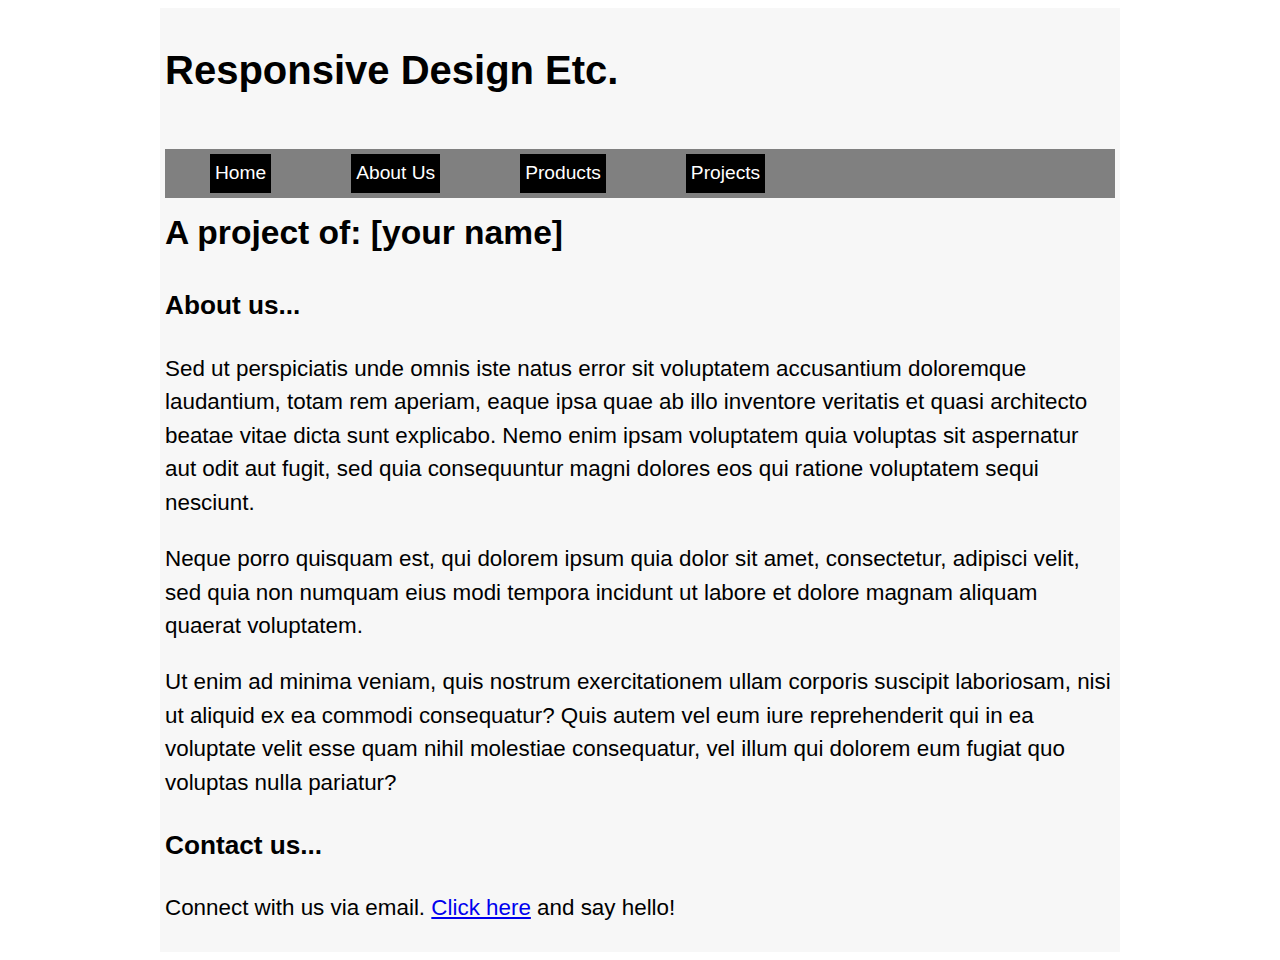
==== RWD/index.html @ fa63c797 "lesson 3 update" ====
<!DOCTYPE html>

<html>

<head>

<meta charset="UTF-8">

<title>Responsive Design Etc.</title>

<link href="style.css" rel="stylesheet" type="text/css">

<meta name="viewport" content="width=device-width, initial-scale=1">

</head>

<body>

<article>

<h1>Responsive Design Etc.</h1>

<ul id="navbar">

<li><a href="index.html" title="Home">Home</a></li>

<li><a href="#about_us" title="About Us">About Us</a></li>

<li><a href="" title="Contact">Products</a>

<ul>

<li><a href="table.html">Products 1</a></li>

<li><a href="table_800.jpg">Product 2</a></li>

<li><a href="https://images.google.com" target="_blank">Product 3</a></li>

</ul>

<li><a href="portfolio.html" title="Projects">Projects</a>

<ul>

<li><a href="#">Project 1: Scaled Photo</a></li>

<li><a href="#">Project 2: TBA</a></li>

<li><a href="#">Project 3: TBA</a></li>

<li><a href="#">Project 4: TBA</a></li>

<li><a href="#">Project 5: TBA</a></li>

<li><a href="#">Project 6: TBA</a></li>

<li><a href="#">Project 7: TBA</a></li>

</ul>

</ul>

<h2>A project of: [your name]</h2>

<!-- All the HTML from here down is simply placeholder text that you can edit and replace with your own bio information, or leave as is – your call -->

<h3 id="about_us">About us...</h3>

<p>Sed ut perspiciatis unde omnis iste natus error sit voluptatem accusantium doloremque laudantium, totam rem aperiam, eaque ipsa quae ab illo inventore veritatis et quasi architecto beatae vitae dicta sunt explicabo. Nemo enim ipsam voluptatem quia voluptas sit aspernatur aut odit aut fugit, sed quia consequuntur magni dolores eos qui ratione voluptatem sequi nesciunt. </p>

<p>Neque porro quisquam est, qui dolorem ipsum quia dolor sit amet, consectetur, adipisci velit, sed quia non numquam eius modi tempora incidunt ut labore et dolore magnam aliquam quaerat voluptatem.</p>

<p>Ut enim ad minima veniam, quis nostrum exercitationem ullam corporis suscipit laboriosam, nisi ut aliquid ex ea commodi consequatur? Quis autem vel eum iure reprehenderit qui in ea voluptate velit esse quam nihil molestiae consequatur, vel illum qui dolorem eum fugiat quo voluptas nulla pariatur?</p>

<h3 id="contact_us">Contact us...</h3>
<p>Connect with us via email. <a href="mailto:purchasingtoolpak@gmail.com?Subject=Hello%20David!">Click here</a> and say hello!</p>
</article>

</body>

</html>
---- RWD/style.css ----
@charset "UTF-8";

body{
font-family:Arial,Verdana,sans-serif;
font-size:1.4rem;
line-height:1.5;
}

li{
font-size:1.2rem;
}

.responsive-photo-90 {
display: block;
width: 80%;
margin-right: auto;
margin-left: auto;
max-width: 760px;
}

/*The two new media queries are listed below*/
/* Media Query 1 */

@media (min-width: 960px) {

h1{
font-size:2.5rem;
}

article{
width:950px;
background-color:#f7f7f7;
min-height:480px;
padding:5px;
margin-left:auto;
margin-right:auto;
}

/*The following style rules are new*/

#navbar{
list-style:none;
margin-bottom:10px;
float:left;
width:940px;
padding:5px;
background-color:gray;
}

#navbar li{
font-size:1.2rem;
float:left;
margin-right:40px;
margin-left:40px;
position:relative;
}

#navbar a{
display:block;
padding:5px;
color:white;
background:black;
text-decoration:none;
}

#navbar a:hover{
color:orange;
text-decoration:none;
}

/*Dropdown styling*/

#navbar ul{
list-style: none;
position: absolute;
left: -9999px; /*Hide off-screen when not hovered over*/
}
#navbar ul li{
padding-top:5px; /*Between the li items for spacing*/
float:none;
margin-left:-25px;
}

#navbar ul a{
white-space:nowrap; /*Stop text wrapping*/
}

#navbar li:hover ul{ /*Display the dropdown on hover*/
left:0; /*Bring back on-screen when needed*/
}

#navbar li:hover a{ /*The top link display when a user hovers over sub-menu items*/
text-decoration: none;
background-color: green;
}

#navbar li:hover ul a{ /*The hover state defined a global style for links even before they're hovered over. Here we undo these effects.*/
text-decoration:none;
}

#navbar li:hover ul li a:hover{ /*Defines the most explicit hover states when a user hovers over an individual link.*/
background-color:green;
}

} /*END MEDIA QUERY 1*/

/*MEDIA QUERY 2: Media query for viewports 959px and narrower*/

@media (max-width: 959px) {

h1{
font-size:1.5rem;
color:333; /*I added a font color of black to our <h1> style.*/
}

article {
background-color:#f7f7f7;
min-height:480px;
padding:5px; /*I added some padding to our <article> style.*/
}

/*The following style rules are new*/

a{
font-size:1.5rem;
text-decoration:none;
}

#navbar{
list-style:none;
margin-bottom:10px;
}

#navbar li{
position:relative;
margin-left:-40px;
}

#navbar a{
font-size:1.25rem;
display: block;
width: 66%;
padding: 10px;
margin-bottom: 5px;
color: white;
background: green;
text-decoration: none;
border-radius: 1px 5px 5px 1px;
}

#navbar a:hover{
color:yellow;
text-decoration:none;
}

/* hide submenus in mobile devices */

#navbar ul li{
display:none;
}

#navbar li:hover a{
text-decoration: none;
background-color: orange;
border-radius: 5px 25px 25px 5px;
border-bottom: thin white solid;
width:75%;
}

} /*END MEDIA QUERY 2*/
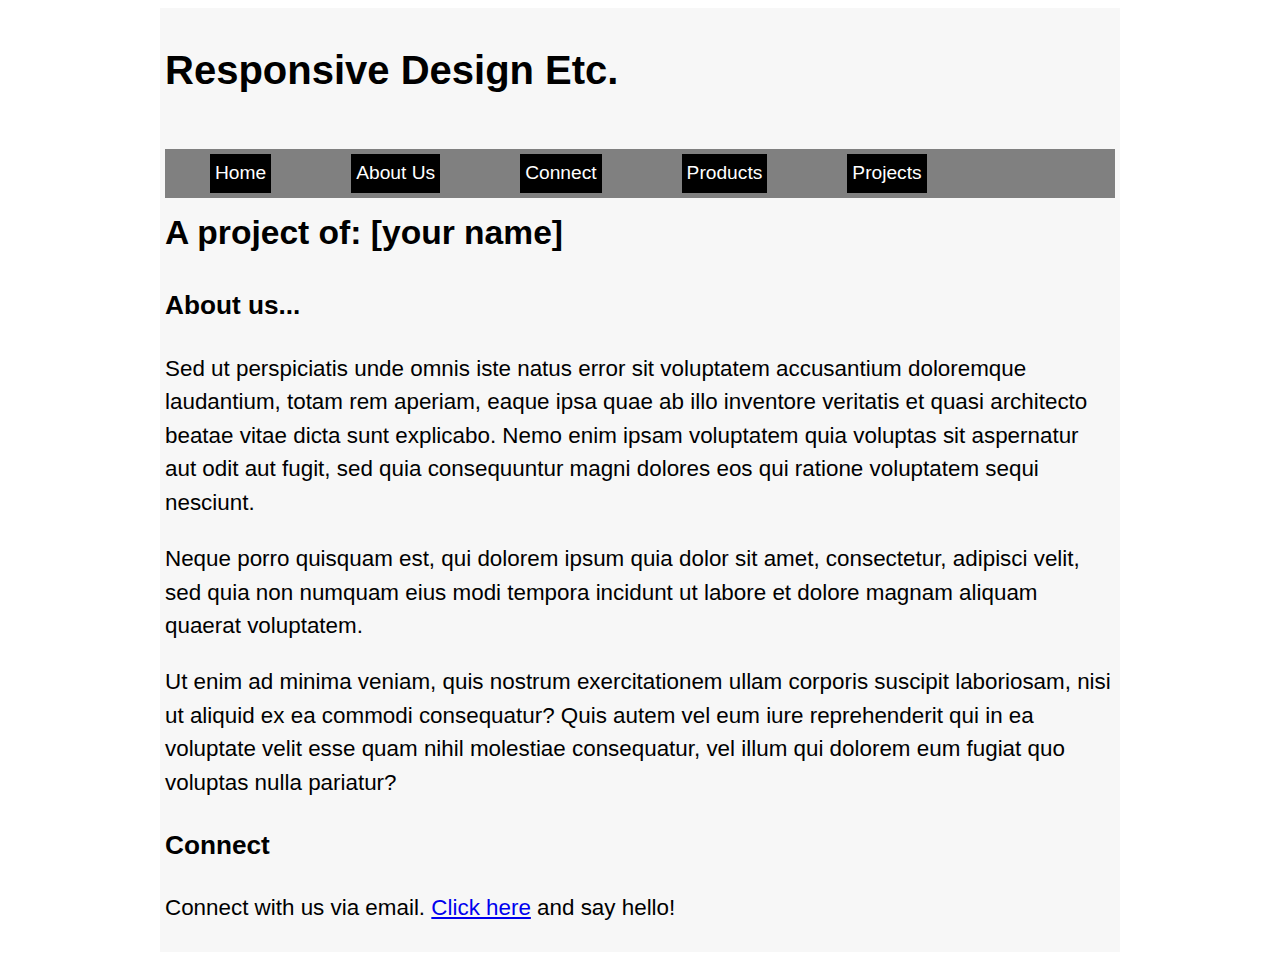
==== commit f1829afc: "lesson 3 update" ====
--- a/RWD/index.html
+++ b/RWD/index.html
@@ -26,19 +26,21 @@
 
 <li><a href="#about_us" title="About Us">About Us</a></li>
 
+<li><a href="#connect" title="About Us">Connect</a></li>
+
 <li><a href="" title="Contact">Products</a>
 
 <ul>
 
-<li><a href="table.html">Products 1</a></li>
+<li><a href="simple-website/RWD/table.html">Products 1</a></li>
 
-<li><a href="table_800.jpg">Product 2</a></li>
+<li><a href="simple-website/RWD/Resources-crw-0-table_800.jpg">Product 2</a></li>
 
 <li><a href="https://images.google.com" target="_blank">Product 3</a></li>
 
 </ul>
 
-<li><a href="portfolio.html" title="Projects">Projects</a>
+<li><a href="simple-website/RWD/portfolio.html" title="Projects">Projects</a>
 
 <ul>
 
@@ -72,7 +74,7 @@
 
 <p>Ut enim ad minima veniam, quis nostrum exercitationem ullam corporis suscipit laboriosam, nisi ut aliquid ex ea commodi consequatur? Quis autem vel eum iure reprehenderit qui in ea voluptate velit esse quam nihil molestiae consequatur, vel illum qui dolorem eum fugiat quo voluptas nulla pariatur?</p>
 
-<h3 id="contact_us">Contact us...</h3>
+<h3 id="connect">Connect</h3>
 <p>Connect with us via email. <a href="mailto:purchasingtoolpak@gmail.com?Subject=Hello%20David!">Click here</a> and say hello!</p>
 </article>
 
